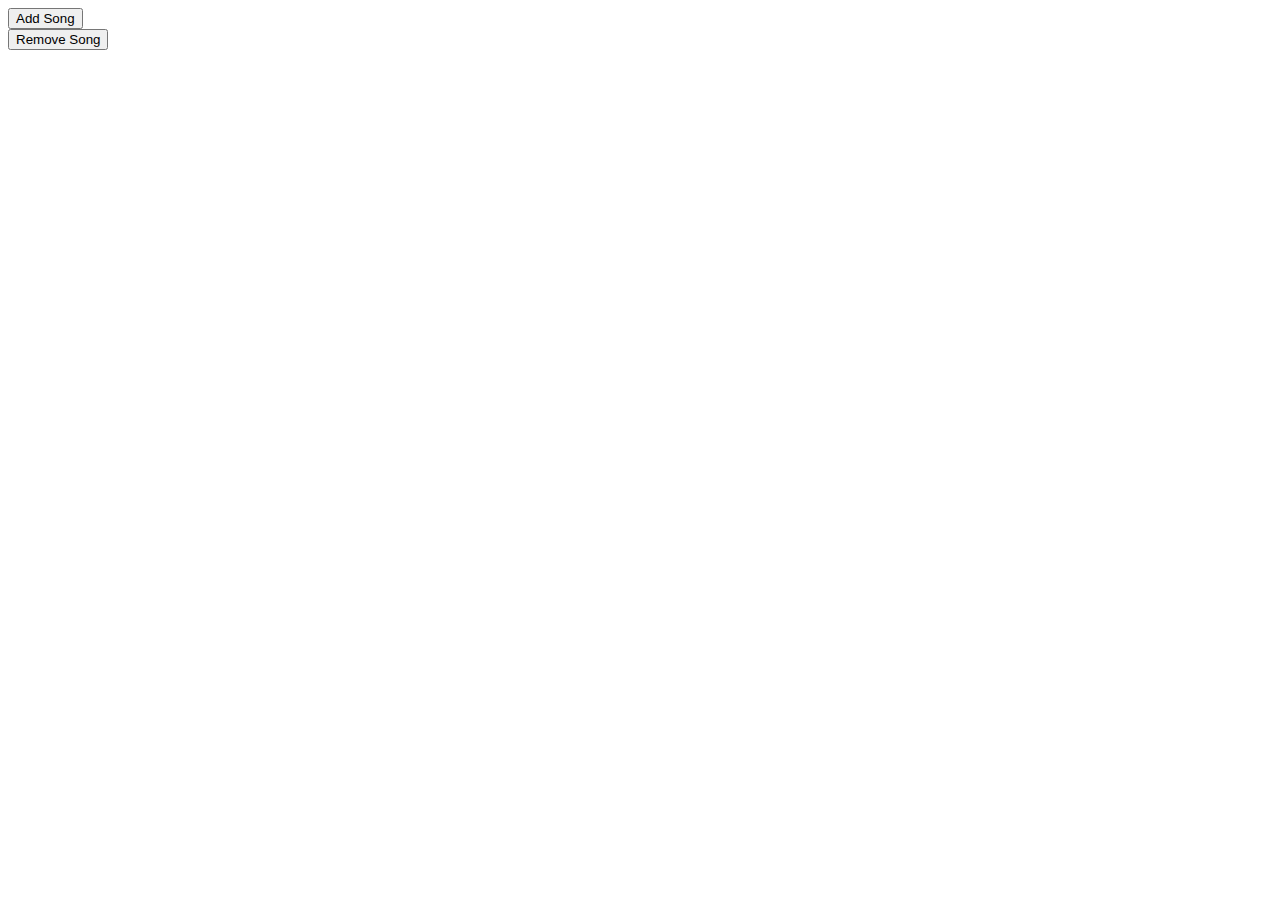
==== adminhome.html @ da767fb4 "First Commit" ====
<html>
    <head>
        <title> Admin </title>
    </head>

    <body>
        <div>
            <button> Add Song </button>
        </div>

        <div>
            <button> Remove Song </button>
        </div>

    </body>
</html>
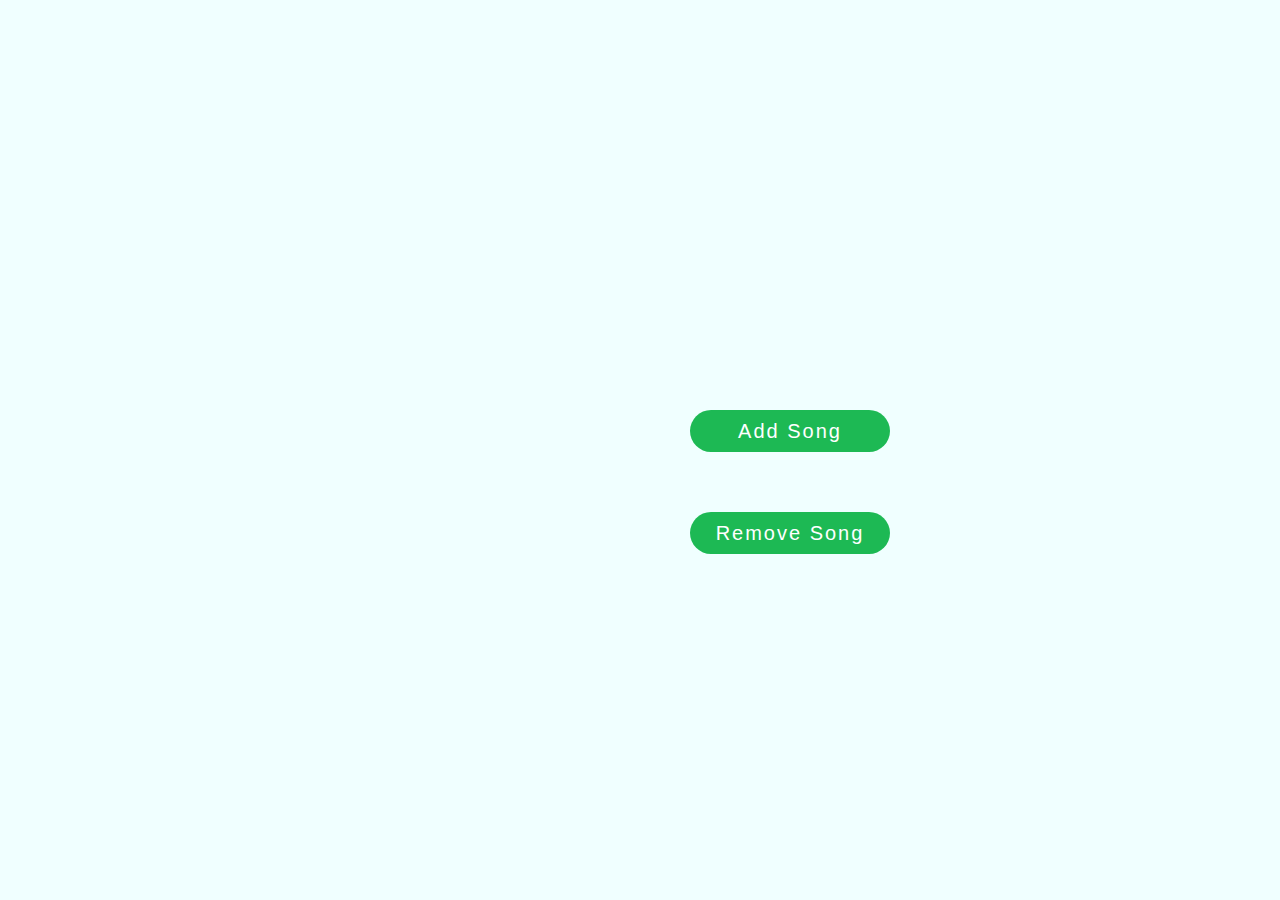
==== commit 211d956a: "Added Bootstrap and JQuery" ====
--- a/adminhome.html
+++ b/adminhome.html
@@ -1,15 +1,19 @@
 <html>
     <head>
         <title> Admin </title>
+         <script src="js/songs.js"></script>
+        <script src="js/bootstrap.min.js"></script>
+        <link rel="stylesheet" href="css/style.css">
+        <link rel="stylesheet" href="css/bootstrap.min.css">
     </head>
 
-    <body>
-        <div>
-            <button> Add Song </button>
+    <body class="background">
+        <div style="margin-left:50%; margin-top:400px;">
+            <button class="loginbtn"> Add Song </button>
         </div>
 
-        <div>
-            <button> Remove Song </button>
+        <div style="margin-left:50%; margin-top:50px;">
+            <button class="loginbtn"> Remove Song </button>
         </div>
 
     </body>
--- a/css/style.css
+++ b/css/style.css
@@ -0,0 +1,687 @@
+
+table{
+    position: relative;
+  top: 50%;
+  left: 50%;
+  margin-top: -50px;
+  margin-left: -100px;
+
+}
+td{
+    text-align: center;
+}
+
+input{
+    width: 100%;
+    height: 100%;
+}
+
+.email{
+    padding: 10px;
+    margin-top: 10px;
+    width: 200px;
+    text-size-adjust: 10px;
+    letter-spacing: 2px;
+    line-height: 1;
+    display: inline-block;
+}
+
+
+.email ::placeholder{
+    opacity: 0.4;
+}
+
+
+.password[type=password]{
+    padding: 10px;
+    margin-top: 10px;
+    letter-spacing: 2px;
+    line-height: 1;
+    display: inline-block;
+    width: 200px;
+}
+
+.password[type=password]::placeholder{
+    opacity: 1;
+}
+
+
+.password[type=password]:focus{
+    padding: 10px;
+    margin-top: 10px;
+    background-color: lightblue;
+}
+
+
+.background{
+    background-color: azure;
+
+}
+
+.loginbtn{
+    padding: 10px;
+    margin-top: 10px;
+    background-color: #1db954;
+    text-align: center;
+    display: inline-block;
+    border-radius: 40px;
+    font-size: 20px;
+    color: #fff;
+    border: 1px solid transparent;
+    transition-duration: 0.4s;
+    transition-duration: 0.5s;
+    width: 200px;
+    letter-spacing: 2px;
+    line-height: 1;
+    margin-left: 50px;
+}
+
+.loginbtn:hover{
+    background-color: #0df059;
+    color: #fff;
+}
+
+
+
+
+
+.forgot{
+    display: inline-block;
+    text-align: center;
+    vertical-align: center;
+    top: 50%;
+    left: 50%;
+    margin-top: 50px;
+    margin-left: -50px;
+    padding: 10px;
+    position: relative;
+    align-items: center;
+    text-decoration: none;
+    font-size: 20px;
+}
+
+.a:link{
+    text-decoration: double;
+}
+
+.a:visited{
+    text-decoration: aqua;
+}
+
+.simple{
+    display: inline-block;
+    text-align: center;
+    vertical-align: center;
+    top: 50%;
+    left: 50%;
+    margin-top: -20px;
+    margin-left: -70px;
+    padding: 10px;
+    position: relative;
+    align-items: center;
+    text-decoration: none;
+    font-size: 20px;
+}
+
+.or{
+    display: inline-block;
+    text-align: center;
+    vertical-align: center;
+    top: 50%;
+    left: 50%;
+    margin-top: -20px;
+    margin-left: 20px;
+    padding: 10px;
+    position: relative;
+    align-items: center;
+    text-decoration: none;
+    font-size: 20px;
+}
+
+.sign{
+    display: inline-block;
+    text-align: center;
+    vertical-align: center;
+    top: 50%;
+    left: 50%;
+    margin-top: -30px;
+    margin-left: -50px;
+    padding: 10px;
+    position: relative;
+    align-items: center;
+    text-decoration: none;
+    font-size: 20px;
+}
+
+.admin-login{
+    display: inline-block;
+    text-align: center;
+    vertical-align: center;
+    top: 50%;
+    left: 50%;
+    margin-top: -30px;
+    margin-left: -50px;
+    padding: 10px;
+    position: relative;
+    align-items: center;
+    text-decoration: none;
+    font-size: 20px;
+}
+
+.text-deco{
+    text-decoration: none;
+}
+
+
+.logo{
+    width: 500px;
+    height: 200px;
+    text-align: center;
+    margin-left: 700px;
+    text-decoration: solid;
+    font-size: 30px;
+    color: #2196F3;
+}
+
+
+
+
+.navbar {
+    overflow: hidden;
+    background-color: #111;
+    position: fixed;
+    margin-left: 0px;
+    min-width: 202vh;
+    max-width: 100vh;
+    border-radius: 10px;
+}
+
+  .navbar a {
+    float: left;
+    font-size: 16px;
+    color: #818181;
+    text-align: center;
+    padding: 14px 16px;
+    font-size: 25px;
+    text-decoration: none;
+  }
+
+
+  .navbar a:hover{
+    background-color: rgb(31, 34, 39);
+  }
+
+
+
+
+  .sidenav { 
+    width: 200px; 
+    position: fixed; 
+    margin-top: 64px;
+    background-color: #111;
+    min-height: 80vh;
+    max-height: 100vh;
+    border-radius: 10px;
+  }
+  
+
+  .sidenav a {
+    padding: 6px 8px 6px 16px;
+    text-decoration: none;
+    font-size: 25px;
+    color: #818181;
+    display: block;
+  }
+  
+  .sidenav a:hover {
+    color: #f1f1f1;
+  }
+  
+  .main {
+    margin-left: 160px; 
+    padding: 0px 10px;
+  }
+
+
+  audio{
+    margin: 50%;
+    margin-top: 50%;
+  }
+
+
+
+  .passreset{
+      font-size: 20px;
+      /* top: 50%;
+  left: 50%;
+  margin-top: -50px;
+  margin-left: 100px; */
+  text-align: center;
+  color: chocolate;
+  }
+
+  .emailforgot{
+    font-size: 20px;
+    /* top: 50%;
+left: 50%;
+margin-top: -50px;
+margin-left: 100px; */
+text-align: center;
+color: chocolate;
+  }
+
+
+.bottombar{
+    background-color: #0df059;
+    color: antiquewhite;
+    position: relative;
+    bottom: 10px;
+    height: 100px;
+    min-width: 202vh;
+    max-width: 100vh;
+    border-radius: 100px;
+    z-index: 2;
+}
+
+
+
+audio {
+    width: 300px;
+    height: 54px;
+    z-index: 2;
+}
+
+
+
+/* ----------------------------- */
+
+
+#content{
+    margin-top: 0.5%;
+    z-index:-1;
+    position:fixed;
+    width:89.6%;
+    border-radius: 10px;
+    height:79.6%;
+    max-width:90%;
+    overflow-x: hidden;
+    /* overflow: auto; */
+     /*border: 2px solid white;*/
+     color: white;
+    margin-left: 145px;
+    background-color: azure;
+    /* box-shadow: blue; */
+}
+
+.heading1{
+    background-color:#0df059;
+    color: white;
+    position:relative;
+    border:0.5px 0px white;
+    top: 0px;
+    max-width:99%;
+    max-height:fit-content;
+    border-radius: 10px;
+    height:5%;
+    z-index: 2;
+}  
+.heading1 a{
+    text-decoration: none;
+    color: white;
+    font-size: 22px;
+}
+.heading1 a:hover{
+    color:seashell;
+}
+.heading2{
+    background-color:#0df059;
+    color: white;
+    position:relative;
+    border:0.5px 0px white;
+    top: 0px;
+    max-width:99%;
+    height:50px;
+    border-radius: 10px;
+    /* height:5%; */
+    z-index: 2;
+}  
+.heading2 a{
+    text-decoration: none;
+    color: white;
+    font-size: 22px;
+}
+.heading2 a:hover{
+    color:seashell;
+}
+
+.footer{
+    background-color:#0df059;
+    color: white;
+    position:fixed;
+    border:0.5px 0px white;
+    bottom: 1%;
+    width:99%;
+    border-radius: 10px;
+    height:75px;
+    z-index: -1;
+}  
+
+
+
+
+
+.queue{
+    z-index: -1;
+    float: left;
+    height: 79.6%;
+    /* max-height: 100vh; */
+    margin-top: 0.5%;
+    width: 140px;
+    border-radius:5px 20px 20px 20px;
+    overflow-x: hidden;
+    overflow:scroll;
+    /* border: 2px solid white; */
+    background: #0df059;
+    position: fixed;
+    font-size: 1vw;
+}
+
+.queue:hover{
+    z-index:1;
+    float: left;
+    width: 140px;
+    display: block;
+    height:79.6%;
+    background-color:#0df059;
+}
+.queue ul li{
+    list-style-type:none;
+    border: 1px solid;
+    margin-top: 15px;
+    padding: 5px;
+    box-shadow: 0px 3px 4px #bbb;
+}
+.pop{
+    border-radius: 20px;
+    width: 180px;
+    overflow: hidden;
+    transition: width 100ms;
+    transition-timing-function: linear;
+    margin-right: 25px;
+    background-color:white;
+}
+.pop:hover{
+    margin-right: 25px;
+    height: 40px;
+    width: 190px;
+    background-color:whitesmoke;
+}
+.songblock{
+    height:200px;
+    width:110px;
+    border-radius:10px;
+    background-color: white;
+    display: inline-flex;
+    text-decoration: none;
+    color: #0df059;
+    /* margin-left: 10px; */
+}
+.songblock:hover{
+    box-shadow: 3px 3px 5px #0df059;
+    color  : #770df0;
+    font-style:italic;
+}
+.songblock .image{
+    color: blue;
+    height: 170px;
+    width: 108px;
+    /* margin-left: 10px; */
+}
+
+.queuemenu{
+    z-index: 1;
+    float: left;
+    /* height: 83%; */
+    /* max-height: 100vh; */
+    margin-top: 0.5%;
+    /* width: 140px; */
+    border-radius:5px 20px 20px 20px;
+    overflow-x: hidden;
+    overflow:scroll;
+    /* border: 2px solid white; */
+    /* background: #79bff8; */
+    /* position: fixed; */
+    /* background-color:#796ff8; */
+    background-color: white;
+    transition: width 0.3s;
+    transition-timing-function: ease-in-out;
+}
+
+.queuemenu ul li{
+    list-style-type:none;
+    border: 1px solid;
+    margin-top: 15px;
+    padding: 5px;
+    box-shadow: 0px 3px 4px #bbb;
+}
+
+
+#play{
+    opacity: 0.5;   
+}
+.queue::-webkit-scrollbar,.queuemenu::-webkit-scrollbar {
+    display: none;
+    }
+    @media screen and (min-width:1000px) {
+        .heading2{
+            display: none;
+        }
+        
+        #notsupported{
+            display: none;
+        }
+      }
+      @media screen and (max-width:1080px) {
+        #content{
+            height: 86%;
+            width : 85.4%
+        }
+        .queue{
+            height: 86%;
+        }
+        
+        #notsupported{
+            display: none;
+        }
+      }
+      @media screen and (max-width:999px) {
+        div.queue{
+            display: none;
+        }
+        #content{
+            margin: 0px;
+            min-width:99%;
+            height: 87%;
+        }
+        .heading1{
+            display: none;
+        }
+        .heading2{
+            display: block;
+        }
+        
+        #notsupported{
+            display: none;
+        }
+      }
+      @media screen and (max-height:1058px) and (max-width:821px) {
+        div.queue{
+            display: none;
+        }
+        #content{
+            margin: 0px;
+            min-width:99%;
+            height: 79.6%;
+        }
+        .heading1{
+            display: none;
+        }
+        .heading2{
+            display: block;
+        }
+        #notsupported{
+          display: none;
+      }
+      }
+      @media screen and (max-height:1070px)
+      {
+          #content{
+              height: 79.6%;
+          }
+          #notsupported{
+            display: none;
+        }
+      }
+      @media screen and (max-height:750px)
+      {
+          #content{
+              height: 79.6%;
+          }
+          #notsupported{
+            display: none;
+        }
+      }
+      @media screen and (max-height:565px)
+      {
+          #content{
+              height: 81%;
+          }
+          #notsupported{
+            display: none;
+        }
+      }
+      
+      @media screen and (max-height:472px)
+      {
+          #content{
+              height: 75%;
+          }
+          #notsupported{
+            display: none;
+        }
+      }
+      @media screen and (max-height:401px)
+      {
+          #content{
+              height: 70%;
+          }
+          #notsupported{
+            display: none;
+        }
+    
+      }
+      @media screen and (max-height:340px)
+      {
+          #content{
+              height: 65%;
+            }
+            
+      }
+      @media screen and (max-height:275px)
+      {
+          #content{
+              display: none;
+          }
+          #notsupported{
+              display: block;
+          }
+          .heading2{
+              display: none;
+          }
+          .footer{
+              display: none;
+          }
+      }
+    
+      @media screen and (min-height:1500px) and (max-width:821px) {
+        div.queue{
+            display: none;
+        }
+        #content{
+            margin: 0px;
+            min-width:99%;
+            height: 86%;
+        }
+        #colno{
+            padding : 4%;
+        }
+      }
+    
+      @media screen and  (max-width:599px) {
+        .songblock{
+            height: 220px;
+            width: 200px;
+        }
+        .songblock .image{
+            height: 180px;
+            width: 200px;
+        }
+      }
+      @media screen and  (max-width:999px) {
+        
+      }
+      @media screen and (max-width:1080px) {
+        
+      }
+    
+    
+    
+    
+    
+    
+    
+    
+    
+    
+    
+    
+      .queue::-webkit-scrollbar,#content::-webkit-scrollbar {
+        width: 0.7em;
+      }
+       
+      .queue::-webkit-scrollbar,#content::-webkit-scrollbar-track {
+        background:transparent;
+        /* box-shadow: inset 0 0 6px ; */
+      }
+      .queue::-webkit-scrollbar,#content::-webkit-scrollbar-thumb {
+        background:linear-gradient(0deg, rgba(0, 0, 255, 1) 0%, rgba(255, 0, 0, 1) 100%);
+        /* background-color: blueviolet; */
+        border-radius: 20px;  
+        /* outline: 1px solid slategrey; */
+        opacity: 0;
+        box-shadow: 0px 0px 100000vh #79bff8;
+      } 
+
+
+
+      #clear{
+        transition: width 1s height 1s;
+        box-shadow: 0px 0px 5px 0px lightyellow;
+    }
+    #clear:hover{
+        width: 25%;
+        height: 4.5%;
+        color: white;
+    }
+    
+    #clear2{
+        transition: width 1s height 1s;
+        box-shadow: 0px 0px 5px 0px lightyellow;
+    }
+    #clear2:hover{
+        width: 25%;
+        height: 7%;
+        color: white;
+    }
+
+    